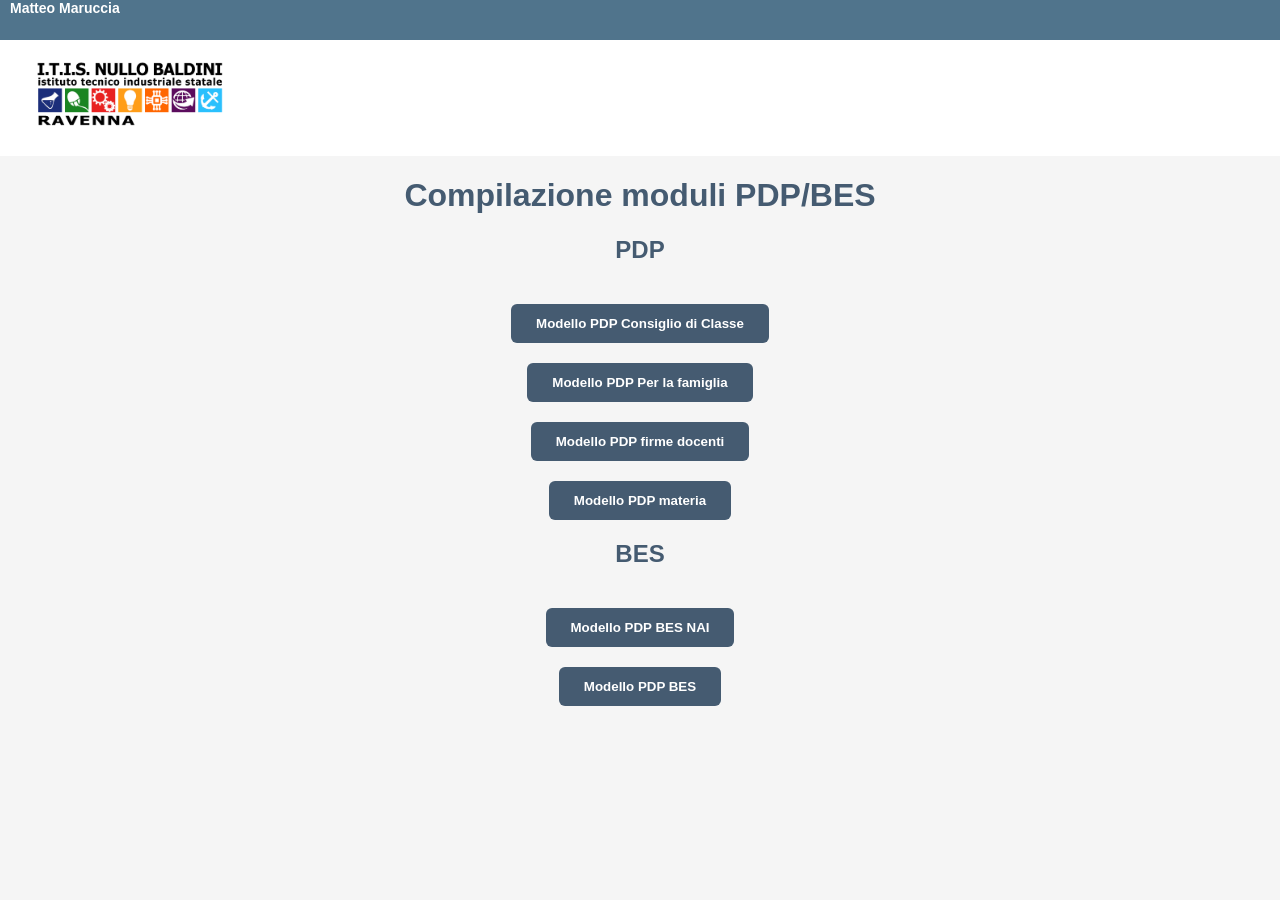
==== index.html @ c45fe882 "first push" ====
<!DOCTYPE html>
<html lang="it">
<head>
    <meta charset="UTF-8">
    <meta name="viewport" content="width=device-width, initial-scale=1.0">
    <title>Moduli</title>
    <link rel="stylesheet" href="./stili/styles.css">
</head>
<body>
    <div class="crediti">
        <p class ="crediti">Matteo Maruccia</p>
    </div>
        <nav>
            <div class="logo">
                <a href="https://itisravenna.edu.it/"><img src="./LoghiHomePage/logo.png" alt="Logo itis ravenna"></a>
            </div>
        </nav>

    <main>
        <h1>Compilazione moduli PDP/BES</h1>
        <h2>PDP</h2>

        <button class="opzione" onclick="location.href='./pagine/modelloPDPCDC.html'">Modello PDP Consiglio di Classe</button>
        <br>
        <button class="opzione" onclick="location.href='./pagine/modelloPDPFamiglia.html'">Modello PDP Per la famiglia</button>
        <br>
        <button class="opzione" onclick="location.href='./pagine/modelloPDPFirmeDocenti.html'">Modello PDP firme docenti</button>
        <br>
        <button class="opzione" onclick="location.href='./pagine/modelloPDPMateria.html'">Modello PDP materia</button>
        <br>
        <h2>BES</h2>
        <button class="opzione" onclick="location.href='./pagine/modelloPDPBESNAI.html'">Modello PDP BES NAI</button>
        <br>
        <button class="opzione" onclick="location.href='./pagine/modelloPDPBES.html'">Modello PDP BES</button>
    </main>
    <footer>

    </footer>
</body>
</html>
---- stili/styles.css ----
@media print {
    #pdfBtn {
        display: none;
    }
    .page-break {
        page-break-before: always; /* oppure after */
        break-before: page;        /* più moderno, compatibile con molti browser */
    }

    /* Puoi anche nascondere elementi come pulsanti */
    .no-print {
        display: none !important;
    }
}

table.sottotabella{
    border-style: dashed;
    color: black;
}


table{
    border-collapse: collapse;
    border-style: solid;
    color: black;
    border-width: 1px;
    margin: auto;
}

body {

    font-family: Arial, sans-serif;
    margin: 0;
    padding: 0;
    background-color: #f5f5f5;

}
nav{
    background-color: #ffffff;
    padding-right: 10px;
    padding-left: 10px;
    padding-top: 20px;
    padding-bottom: 20px;
}


div.crediti{
    height: 40px;
    background-color: #50748c;
    padding-right: 10px;
    padding-left: 10px;
    font-size: 14px;
    font-weight: bold;

}
p.crediti{
    margin: 0px;
    color: white;
}

table.intestazione{
    margin: auto;
    border: black;
    border-width: thick;
}
td{
    color: #455B71;
}

img.logo{
    background-color: #ffffff;
}
.logo img {
    height: 72px;
    margin: auto;
}
.logoIntestazione img {
    height: 70px;
    margin: auto;
}

div.logo{
    padding-left: 25px;
}


main{
    font-family: sans-serif;
    text-align: center;
    color: #455B71;
}

button{
    margin-top: 20px;
    padding: 12px 25px;
    background-color: #455B71;
    color: #fff;
    border: none;
    border-radius: 6px;
    font-weight: bold;
    cursor: pointer;
    transition: all 0.2s ease-in-out;
}

/* Effetto hover di ombra */
button:hover {
    box-shadow: 0px 6px 15px rgba(0, 0, 0, 0.35);
}

/* colore più chiaro quando premuto */
button:active {
    background-color: #5d7690;
    transform: translateY(2px); /* click visivo */
}

.tabella-con-righe tr {
      border-style: solid;
      color: black;
      border-width: 1px;
      margin: auto;
  }

.tabella-con-righe-e-colonne td {
      border-style: solid;
      border-width: 1px;
      margin: auto;
  }  

footer{

}
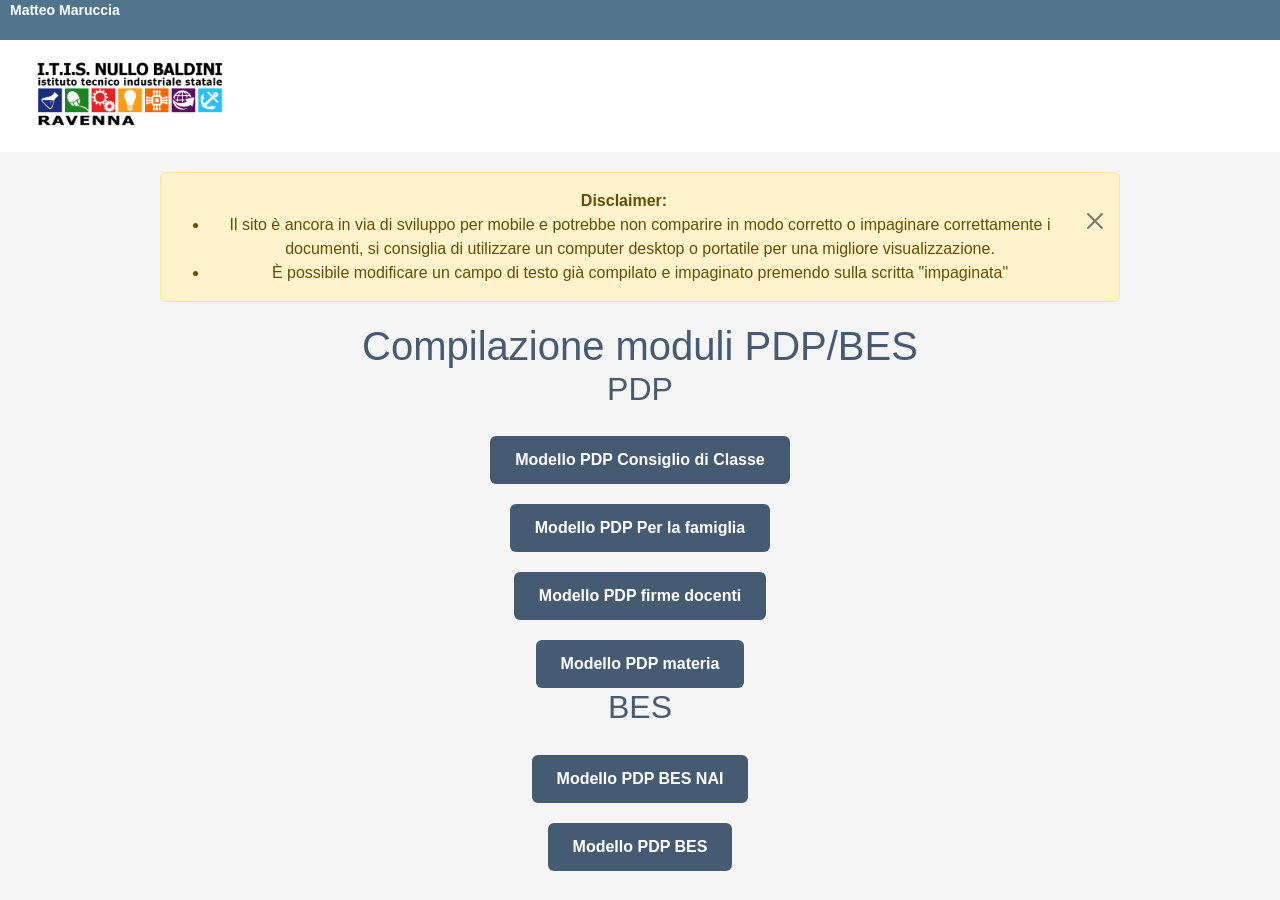
==== commit 32eab111: "mobile development + functionalities  disclaimer added a disclaimer about the ongoing mobile develop" ====
--- a/index.html
+++ b/index.html
@@ -4,6 +4,8 @@
     <meta charset="UTF-8">
     <meta name="viewport" content="width=device-width, initial-scale=1.0">
     <title>Moduli</title>
+    <!-- Bootstrap 5 CSS -->
+    <link href="https://cdn.jsdelivr.net/npm/bootstrap@5.3.0/dist/css/bootstrap.min.css" rel="stylesheet">
     <link rel="stylesheet" href="./stili/styles.css">
 </head>
 <body>
@@ -17,7 +19,15 @@
         </nav>
 
     <main>
-        <h1>Compilazione moduli PDP/BES</h1>
+        <div class="alert alert-warning alert-dismissible fade show w-75" role="alert" style="margin: auto; margin-top: 20px">
+            <strong>Disclaimer:</strong>
+            <ul class="mb-0">
+                <li>Il sito è ancora in via di sviluppo per mobile e potrebbe non comparire in modo corretto o impaginare correttamente i documenti, si consiglia di utilizzare un computer desktop o portatile per una migliore visualizzazione. </li>
+                <li>È possibile modificare un campo di testo già compilato e impaginato premendo sulla scritta "impaginata"</li>
+            </ul>
+            <button type="button" class="btn-close" data-bs-dismiss="alert" aria-label="Close"></button>
+        </div>
+        <h1 style="margin: auto; margin-top: 20px">Compilazione moduli PDP/BES</h1>
         <h2>PDP</h2>
 
         <button class="opzione" onclick="location.href='./pagine/modelloPDPCDC.html'">Modello PDP Consiglio di Classe</button>
@@ -34,7 +44,7 @@
         <button class="opzione" onclick="location.href='./pagine/modelloPDPBES.html'">Modello PDP BES</button>
     </main>
     <footer>
-
+        <script src="https://cdn.jsdelivr.net/npm/bootstrap@5.3.0/dist/js/bootstrap.bundle.min.js"></script>
     </footer>
 </body>
 </html>
